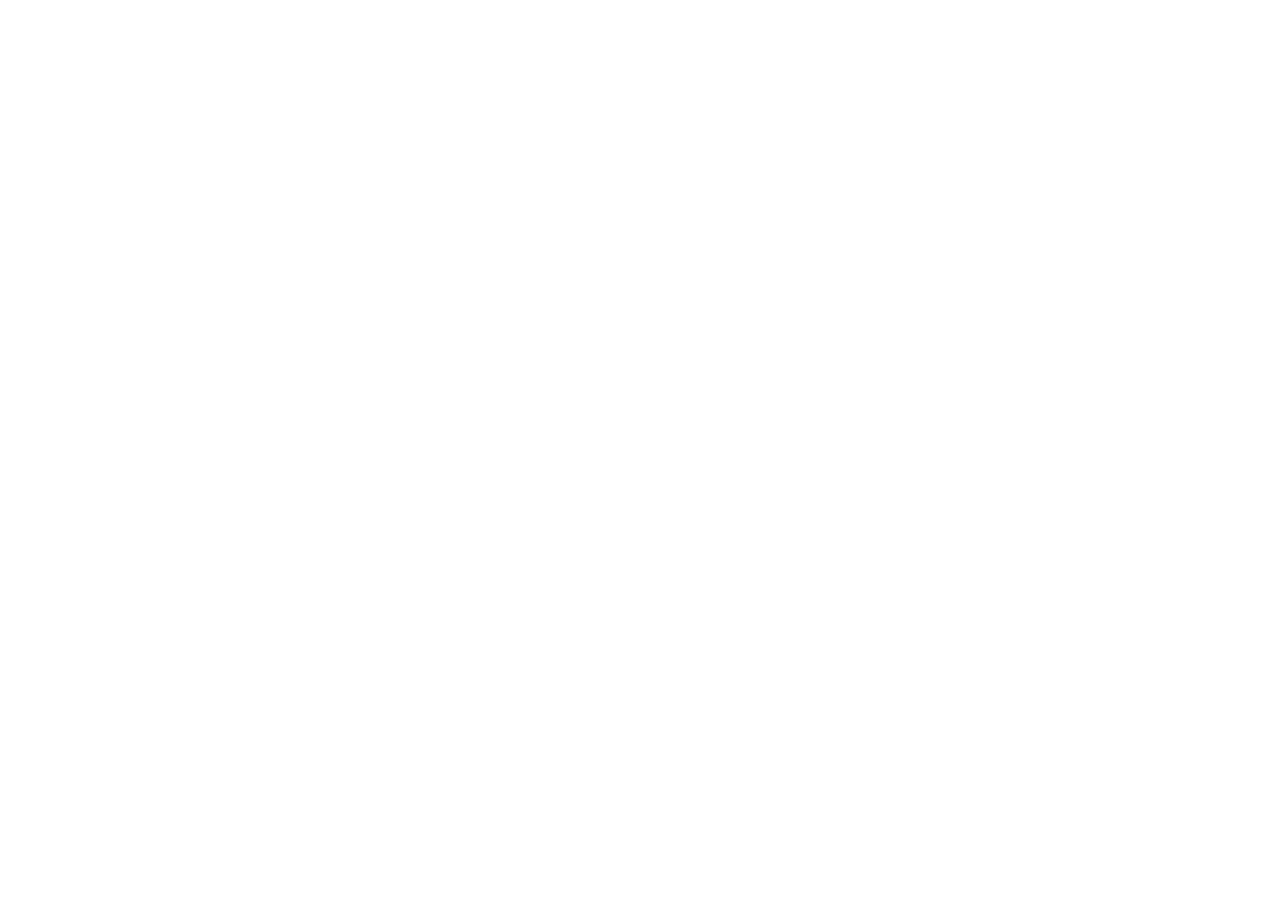
==== Responsive Web Design/10.Certificate Project   ===  Tribute Page/index.html @ d0adf83d "freecodecamp responsive web design" ====
<!DOCTYPE html>
<html lang="en">
<head>
    <meta charset="UTF-8">
    <meta http-equiv="X-UA-Compatible" content="IE=edge">
    <meta name="viewport" content="width=device-width, initial-scale=1.0">
    <title>Document</title>
</head>
<body>
    
</body>
</html>
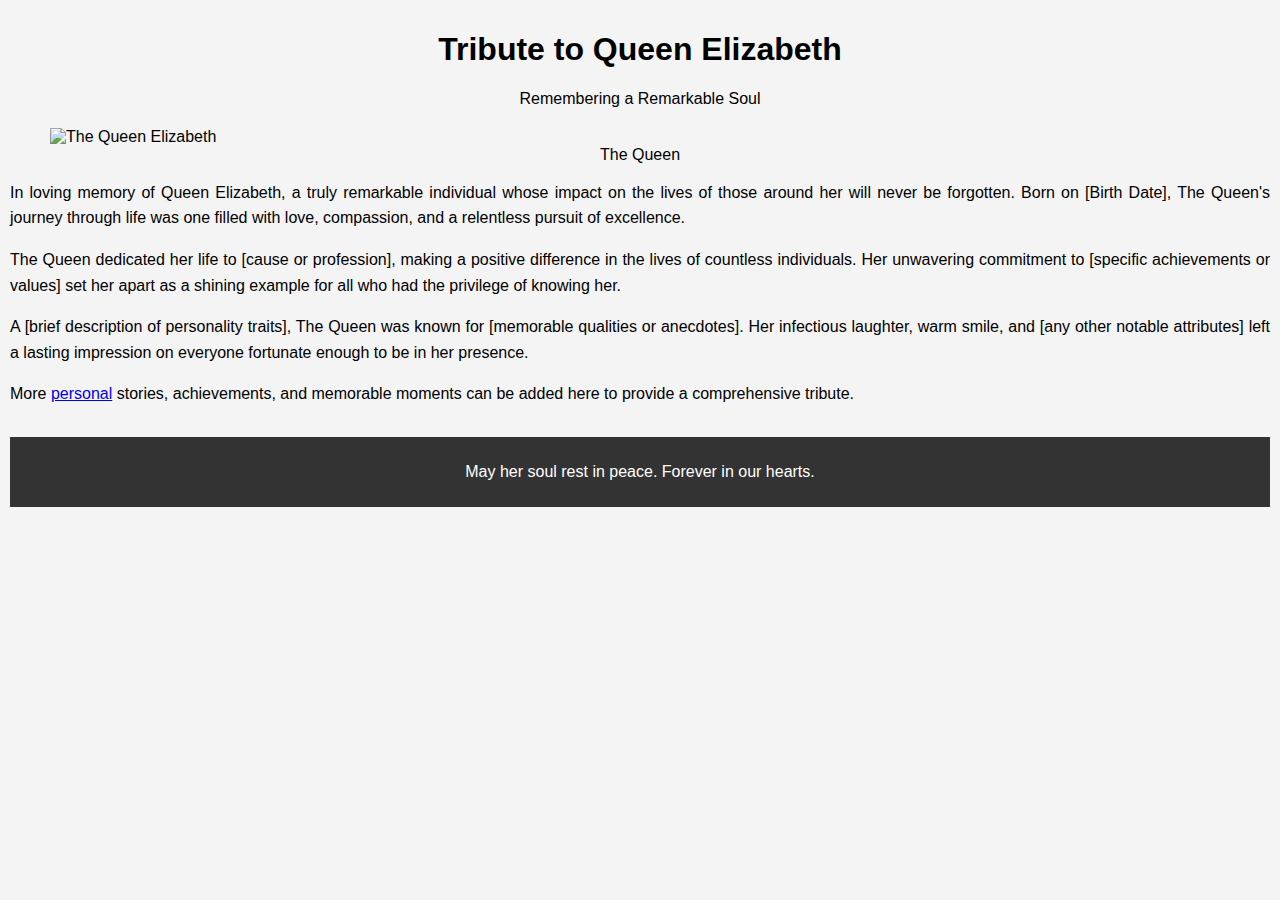
==== commit fc781404: "Tribute page" ====
--- a/Responsive Web Design/10.Certificate Project   ===  Tribute Page/index.html
+++ b/Responsive Web Design/10.Certificate Project   ===  Tribute Page/index.html
@@ -2,11 +2,43 @@
 <html lang="en">
 <head>
     <meta charset="UTF-8">
-    <meta http-equiv="X-UA-Compatible" content="IE=edge">
     <meta name="viewport" content="width=device-width, initial-scale=1.0">
-    <title>Document</title>
+    <link rel="stylesheet" href="./styles.css">
+    <title>Tribute to Queen Elizabeth</title>
 </head>
 <body>
-    
+<main id="main">
+    <header>
+        <h1 id="title">Tribute to Queen Elizabeth</h1>
+        <p>Remembering a Remarkable Soul</p>
+    </header>
+
+    <figure id="img-div">
+<img id="image" src="https://cdn.pixabay.com/photo/2012/10/26/01/20/queen-63006_640.jpg" alt="The Queen Elizabeth">
+<figcaption id="img-caption">The Queen</figcaption>
+    </figure>
+
+    <section id="tribute-info">
+        <p>
+            In loving memory of Queen Elizabeth, a truly remarkable individual whose impact on the lives of those around her will never be forgotten. Born on [Birth Date], The Queen's journey through life was one filled with love, compassion, and a relentless pursuit of excellence.
+        </p>
+
+        <p>
+            The Queen dedicated her life to [cause or profession], making a positive difference in the lives of countless individuals. Her unwavering commitment to [specific achievements or values] set her apart as a shining example for all who had the privilege of knowing her.
+        </p>
+
+        <p>
+            A [brief description of personality traits], The Queen was known for [memorable qualities or anecdotes]. Her infectious laughter, warm smile, and [any other notable attributes] left a lasting impression on everyone fortunate enough to be in her presence.
+        </p>
+
+        <p>
+            More <a id="tribute-link" href="https://en.wikipedia.org/wiki/Elizabeth_II" target="_blank">personal</a> stories, achievements, and memorable moments can be added here to provide a comprehensive tribute.
+        </p>
+    </section>
+</main>
+
+    <footer>
+        <p>May her soul rest in peace. Forever in our hearts.</p>
+    </footer>
 </body>
-</html>+</html>
--- a/Responsive Web Design/10.Certificate Project   ===  Tribute Page/styles.css
+++ b/Responsive Web Design/10.Certificate Project   ===  Tribute Page/styles.css
@@ -0,0 +1,36 @@
+body {
+            font-family: 'Arial', sans-serif;
+            margin: 5px;
+            padding: 5px;
+            background-color: #f4f4f4;
+        }
+
+        header {
+            text-align: center;
+            margin-bottom: 20px;
+        }
+
+        #image {
+            display:block;
+            max-width: 100%;
+            height: auto;
+            margin: 0 auto;
+        }
+
+        #img-caption{
+            text-align:center;
+        }
+
+        section {
+            text-align: justify;
+            line-height: 1.6;
+            margin-bottom: 30px;
+        }
+
+        footer {
+            text-align: center;
+            margin-top: 30px;
+            padding: 10px;
+            background-color: #333;
+            color: #fff;
+        }